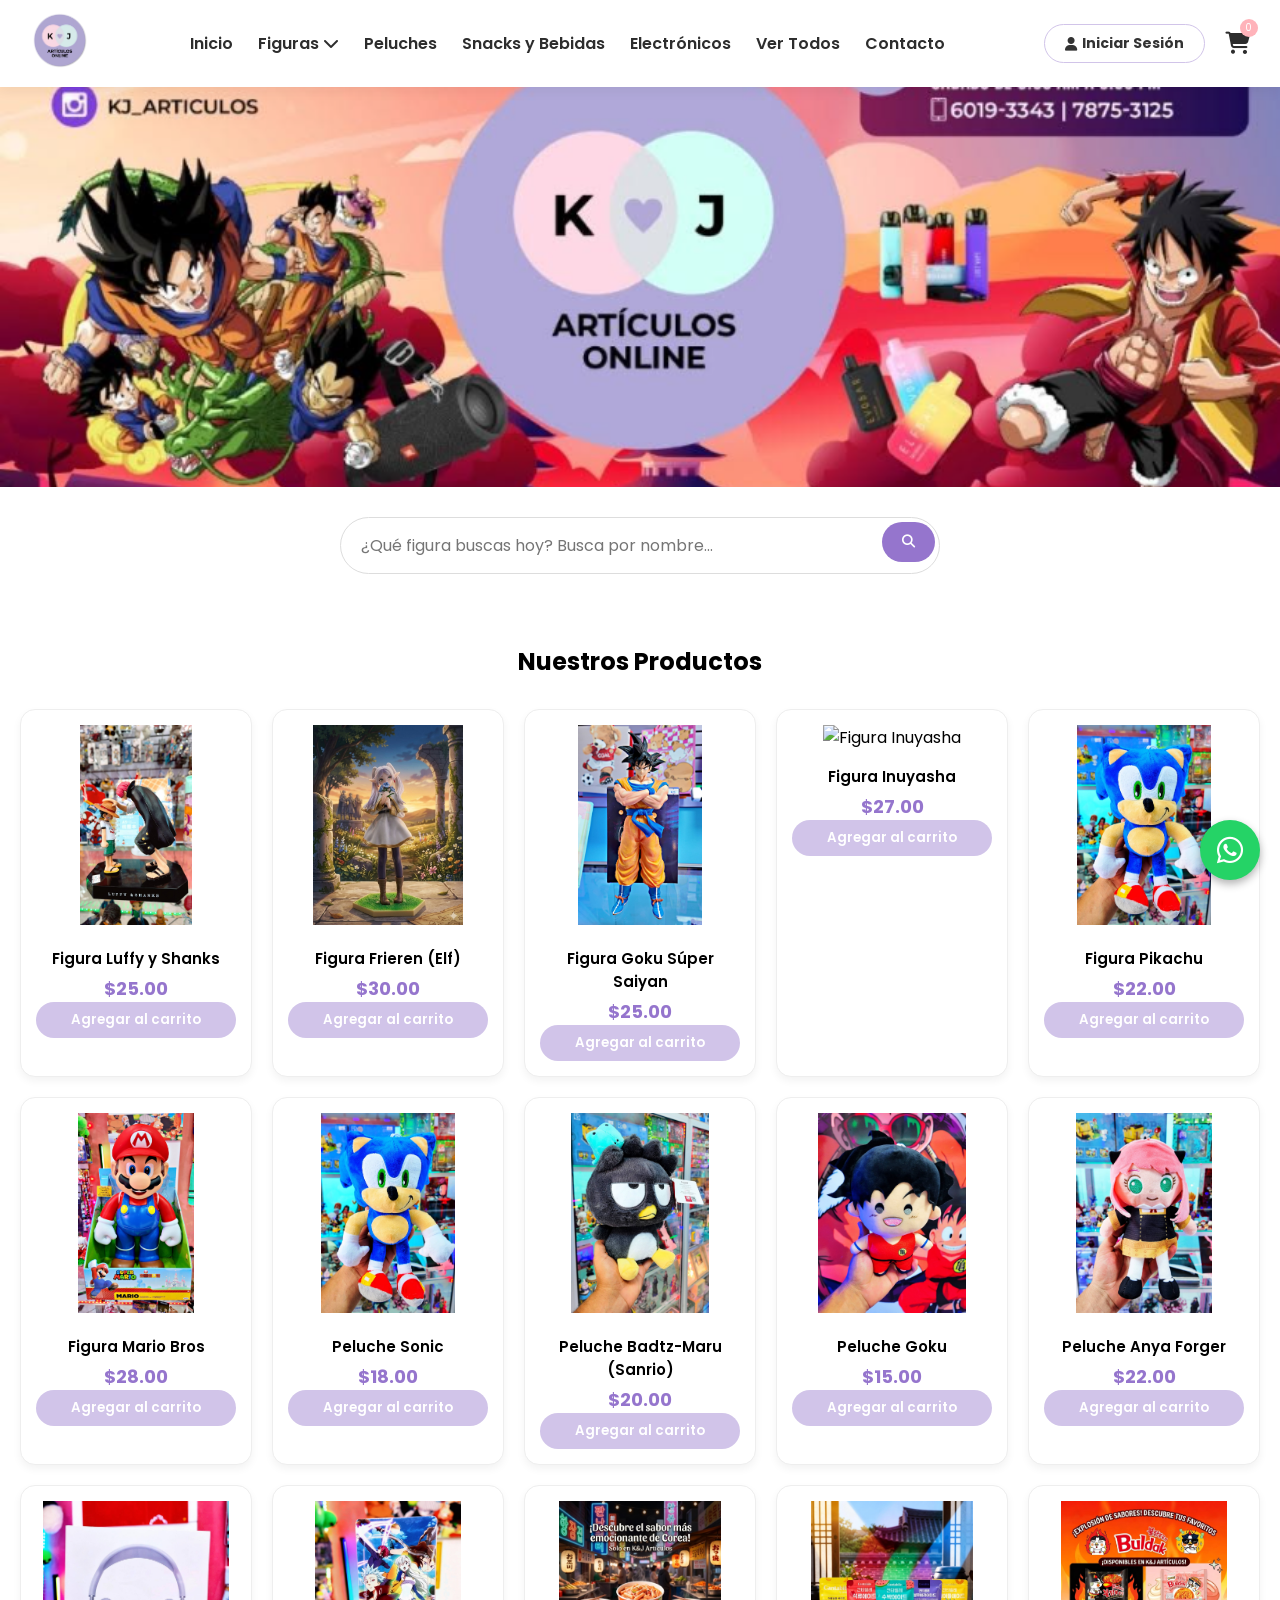
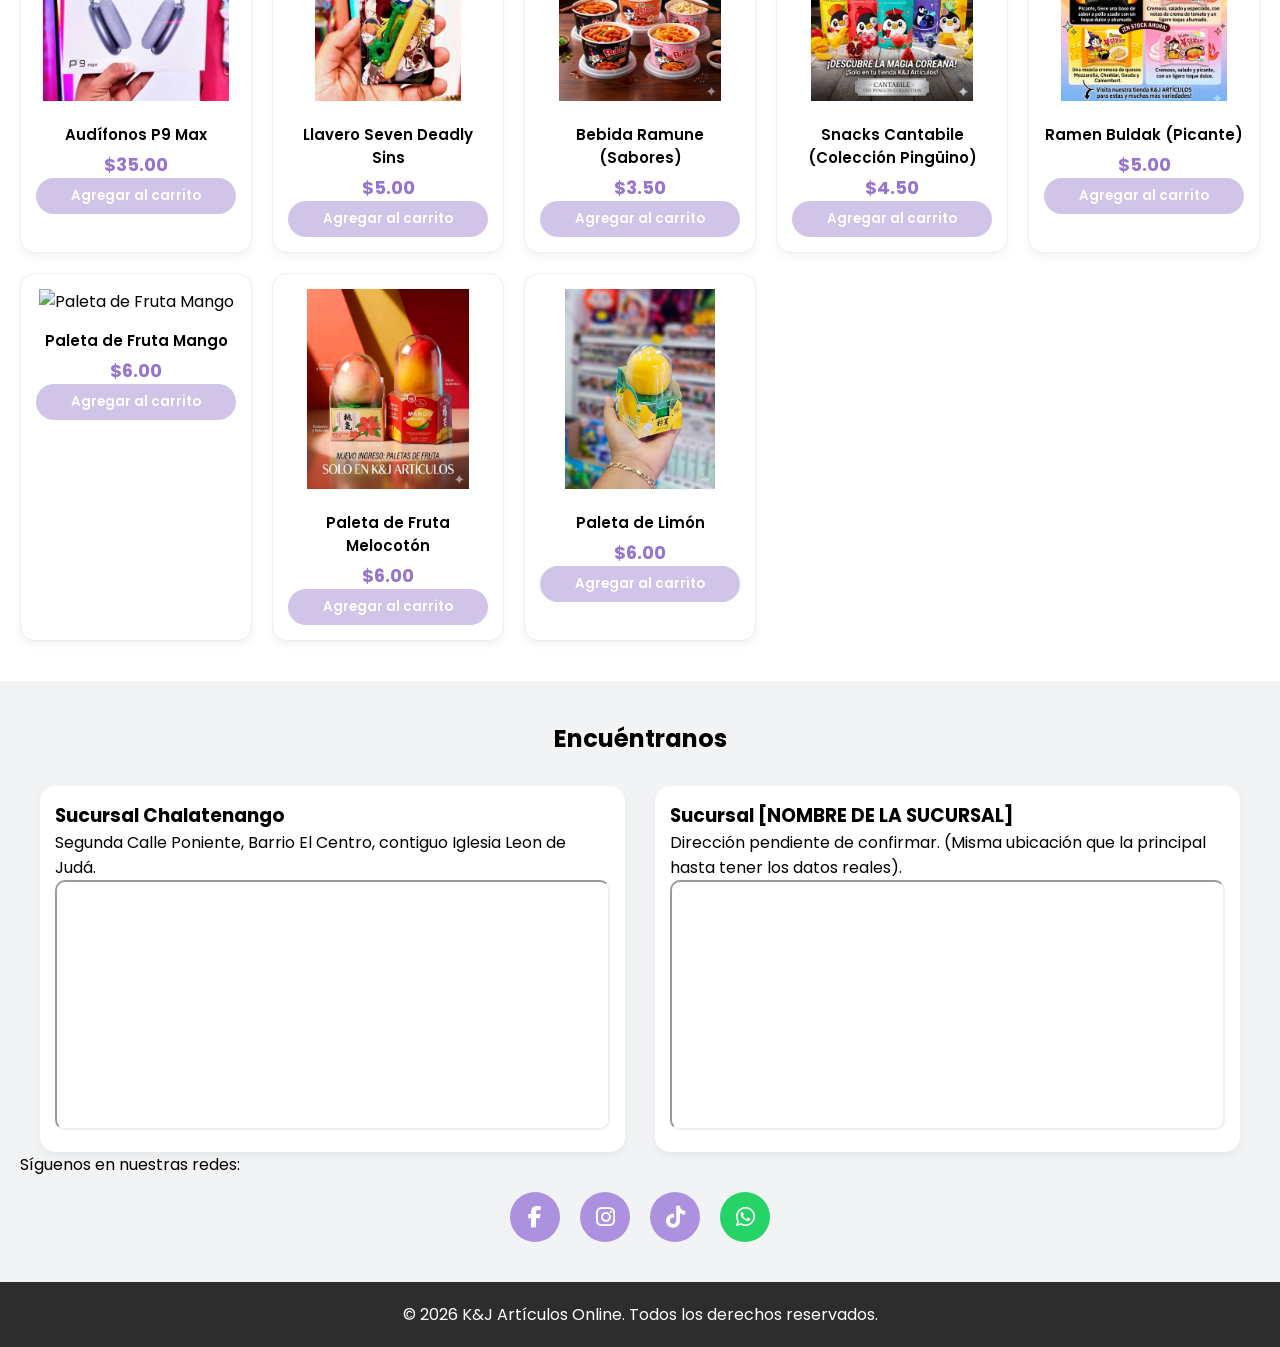
==== index.html @ 7ccbacfa "main" ====
<!DOCTYPE html>
<html lang="es">
<head>
    <meta charset="UTF-8">
    <meta name="viewport" content="width=device-width, initial-scale=1.0">
    <title>K&J Artículos Online - Tu tienda de colección</title>
    <!-- Fuentes Google para letra moderna -->
    <link href="https://fonts.googleapis.com/css2?family=Poppins:wght@300;400;600;700&display=swap" rel="stylesheet">
    <!-- Iconos FontAwesome -->
    <link rel="stylesheet" href="https://cdnjs.cloudflare.com/ajax/libs/font-awesome/6.4.0/css/all.min.css">
    <link rel="stylesheet" href="../css/style.css"> <!-- Enlace a tu CSS -->
</head>
<body>

    <!-- HEADER -->
    <header>
        <div class="header-container">
            <a href="#" class="logo">
                <img src="../img/Logo.png" alt="Logo K&J">
            </a>

            <nav class="menu-nav">
                <ul>
                    <li><a href="#inicio">Inicio</a></li>
                    
                    <!-- Menú desplegable de Figuras -->
                    <li class="dropdown-categoria">
                        <a href="javascript:void(0)" onclick="filtrarPor('figuras')">Figuras <i class="fas fa-chevron-down"></i></a>
                        <div class="dropdown-content">
                            <div class="submenu-grid">
                                <a href="javascript:void(0)" onclick="filtrarPor('figuras', 'anime')">
                                    <div class="img-circle"><img src="../img/fierenfigura.jpg" alt="Anime"></div>
                                    <span>Anime</span>
                                </a>
                                <a href="javascript:void(0)" onclick="filtrarPor('figuras', 'onepiece')">
                                    <div class="img-circle"><img src="../img/onepiece figura2.jpg" alt="One Piece"></div>
                                    <span>One Piece</span>
                                </a>
                                <a href="javascript:void(0)" onclick="filtrarPor('figuras', 'dragon-ball')">
                                    <div class="img-circle"><img src="../img/figuragoku.jpg" alt="Dragon Ball"></div>
                                    <span>Dragon Ball</span>
                                </a>
                                <a href="javascript:void(0)" onclick="filtrarPor('figuras', 'Inuyasha')">
                                    <div class="img-circle"><img src="../img/inuyasha.jpg" alt="Inuyasha"></div>
                                    <span>Inuyasha</span>
                                </a>
                                <a href="javascript:void(0)" onclick="filtrarPor('figuras', 'pokemon')">
                                    <div class="img-circle"><img src="../img/peluche.jpg" alt="Pokémon"></div>
                                    <span>Pokémon</span>
                                </a>
                                <a href="javascript:void(0)" onclick="filtrarPor('figuras', 'mario')">
                                    <div class="img-circle"><img src="../img/FiguraMarioBros.jpg" alt="Mario Bros"></div>
                                    <span>Mario Bros</span>
                                </a>
                            </div>
                        </div>
                    </li>

                    <!-- Categorías principales -->
                    <li><a href="javascript:void(0)" onclick="filtrarPor('peluches')">Peluches</a></li>
                    <li><a href="javascript:void(0)" onclick="filtrarPor('snacks')">Snacks y Bebidas</a></li>
                    <li><a href="javascript:void(0)" onclick="filtrarPor('electronicos')">Electrónicos</a></li>
                    
                    <!-- Botón Ver Todos -->
                    <li><a href="javascript:void(0)" onclick="filtrarPor('todo')">Ver Todos</a></li>
                    
                    <li><a href="#contacto">Contacto</a></li>
                </ul>
            </nav>

            <div class="header-actions">
                <a href="login.html" class="btn-login" id="btn-login">
                    <i class="fas fa-user"></i> Iniciar Sesión
                </a>
                <a href="carrito.html" class="cart-icon">
                    <i class="fas fa-shopping-cart"></i>
                    <span class="cart-count" id="cart-count">0</span>
                </a>
            </div>
        </div>
    </header>

    <!-- BANNER / CARRUSEL -->
    <section id="inicio" class="hero-section">
        <div class="carrusel">
            <div class="slide active">
                <img src="../img/baner.png" alt="Banner 1">
            </div>
            <div class="slide">
                <img src="../img/banner2.png" alt="Banner 2">
            </div>
        </div>
    </section>

    <!-- BARRA DE BÚSQUEDA -->
    <div class="search-bar-container">
        <input type="text" id="buscador" placeholder="¿Qué figura buscas hoy? Busca por nombre..." onkeyup="buscarProducto()">
        <button><i class="fas fa-search"></i></button>
    </div>

    <!-- CATÁLOGO DE PRODUCTOS -->
    <section id="catalogo" class="product-section">
        <h2>Nuestros Productos</h2>
        <div class="productos-grid" id="grid-productos">
            <!-- Los productos los inserta JS -->
        </div>
    </section>

    <!-- SECCIÓN CONTACTO Y MAPAS -->
    <section id="contacto" class="contact-section">
        <h2>Encuéntranos</h2>
        <div class="mapas-container">
            <!-- SUCURSAL 1 (PRINCIPAL) -->
            <div class="mapa-box">
                <h3>Sucursal Chalatenango</h3>
                <p>Segunda Calle Poniente, Barrio El Centro, contiguo Iglesia Leon de Judá.</p>
                <iframe src="https://www.google.com/maps/embed?pb=!1m18!1m12!1m3!1d3875.665714208836!2d-88.938397!3d14.041236!2m3!1f0!2f0!3f0!3m2!1i1024!2i768!4f13.1!3m3!1m2!1s0x8f6359e48e6c4f99%3A0x1f4d9451c8c8b2a4!2sK%26J%20Art%C3%ADculos%20Online!5e0!3m2!1ses!2ssv!4v1718765432100!5m2!1ses!2ssv" allowfullscreen="" loading="lazy"></iframe>
            </div>

            <!-- SUCURSAL 2 (DUPLICADA TEMPORALMENTE) -->
            <div class="mapa-box">
                <h3>Sucursal [NOMBRE DE LA SUCURSAL]</h3>
                <p>Dirección pendiente de confirmar. (Misma ubicación que la principal hasta tener los datos reales).</p>
                <iframe src="https://www.google.com/maps/embed?pb=!1m18!1m12!1m3!1d3875.665714208836!2d-88.938397!3d14.041236!2m3!1f0!2f0!3f0!3m2!1i1024!2i768!4f13.1!3m3!1m2!1s0x8f6359e48e6c4f99%3A0x1f4d9451c8c8b2a4!2sK%26J%20Art%C3%ADculos%20Online!5e0!3m2!1ses!2ssv!4v1718765432100!5m2!1ses!2ssv" allowfullscreen="" loading="lazy"></iframe>
            </div>
        </div>

        <div class="social-icons">
            <p>Síguenos en nuestras redes:</p>
            <div class="icons-container">
                <a href="https://www.facebook.com/106379368104046" target="_blank"><i class="fab fa-facebook-f"></i></a>
                <a href="https://www.instagram.com/kj_articulos/" target="_blank"><i class="fab fa-instagram"></i></a>
                <a href="https://www.tiktok.com/@kj.articulos" target="_blank"><i class="fab fa-tiktok"></i></a>
                <a href="https://wa.me/50360193343" target="_blank" class="whatsapp-icon"><i class="fab fa-whatsapp"></i></a>
            </div>
        </div>
    </section>

    <!-- MODAL LOGIN -->
    <div id="modal-login" class="modal">
        <div class="modal-content">
            <span class="close-modal" onclick="document.getElementById('modal-login').style.display='none'">&times;</span>
            <h3>Bienvenido a K&J</h3>
            <input type="text" placeholder="Usuario o correo electrónico">
            <input type="password" placeholder="Contraseña">
            <button>Acceder</button>
            <p>¿No tienes cuenta? <a href="#">Regístrate aquí</a></p>
        </div>
    </div>

    <!-- BURBUJA DE WHATSAPP -->
    <a href="https://wa.me/50360193343?text=Hola%20K%26J!%20Me%20interesa%20un%20producto..." class="whatsapp-bubble" target="_blank">
        <i class="fab fa-whatsapp"></i>
    </a>

    <footer>
        <p>&copy; 2026 K&J Artículos Online. Todos los derechos reservados.</p>
    </footer>

    <script src="../js/script.js"></script>
</body>
</html>
---- css/style.css ----
:root {
    --rosa: #FFB3BA;
    --azul: #BAE1FF;
    --lila: #D1C4E9; /* Un lila pastel más bonito */
    --lila-oscuro: #9575CD;
    --blanco: #ffffff;
    --gris-claro: #f8f9fa;
    --texto-oscuro: #2d2d2d;
}

* { margin: 0; padding: 0; box-sizing: border-box; font-family: 'Poppins', sans-serif; }

/* HEADER */
header {
    background-color: var(--blanco);
    box-shadow: 0 4px 12px rgba(0,0,0,0.05);
    position: sticky;
    top: 0;
    z-index: 1000;
}
.header-container {
    max-width: 1400px;
    margin: 0 auto;
    display: flex;
    justify-content: space-between;
    align-items: center;
    padding: 10px 30px;
}
.logo img { height: 60px; border-radius: 50%; }

.menu-nav ul { display: flex; list-style: none; gap: 25px; }
.menu-nav a { text-decoration: none; color: var(--texto-oscuro); font-weight: 600; font-size: 16px; transition: 0.3s; }
.menu-nav a:hover { color: var(--lila-oscuro); }

/* DROPDOWN ESTILO TAKTI */
.dropdown-categoria { position: relative; }
.dropdown-content {
    display: none;
    position: absolute;
    top: 100%;
    left: -40px;
    background: var(--blanco);
    min-width: 400px;
    box-shadow: 0 10px 25px rgba(0,0,0,0.1);
    border-radius: 12px;
    padding: 20px;
    z-index: 999;
}
.dropdown-categoria:hover .dropdown-content { display: block; animation: fadeIn 0.3s ease; }
.submenu-grid {
    display: grid;
    grid-template-columns: repeat(3, 1fr);
    gap: 15px;
}
.submenu-grid a {
    display: flex;
    flex-direction: column;
    align-items: center;
    text-align: center;
    font-size: 13px;
    font-weight: 500;
}
.img-circle img {
    width: 55px;
    height: 55px;
    border-radius: 50%;
    object-fit: cover;
    border: 2px solid var(--rosa);
    transition: 0.3s;
}
.submenu-grid a:hover .img-circle img { border-color: var(--azul); transform: scale(1.05); }

/* HEADER ACTIONS */
.header-actions { display: flex; align-items: center; gap: 20px; }
.btn-login {
    background: transparent;
    border: 1px solid var(--lila);
    padding: 8px 18px;
    border-radius: 20px;
    color: var(--texto-oscuro);
    cursor: pointer;
}
.cart-icon { position: relative; font-size: 22px; color: var(--texto-oscuro); }
.cart-count {
    position: absolute;
    top: -8px;
    right: -8px;
    background: var(--rosa);
    color: white;
    border-radius: 50%;
    font-size: 10px;
    width: 18px;
    height: 18px;
    display: flex;
    justify-content: center;
    align-items: center;
}

/* BANNER */
.hero-section .carrusel {
    height: 400px;
    background: var(--lila);
    position: relative;
}
.hero-section .slide { display: none; height: 100%; }
.hero-section .slide.active { display: block; }
.hero-section img { width: 100%; height: 100%; object-fit: cover; }

/* BÚSQUEDA */
.search-bar-container {
    max-width: 600px;
    margin: 30px auto;
    position: relative;
}
.search-bar-container input {
    width: 100%;
    padding: 15px 20px;
    border-radius: 30px;
    border: 1px solid #ddd;
    outline: none;
    font-size: 16px;
}
.search-bar-container button {
    position: absolute;
    right: 5px;
    top: 5px;
    background: var(--lila-oscuro);
    color: white;
    border: none;
    padding: 10px 20px;
    border-radius: 30px;
    cursor: pointer;
}

/* CATÁLOGO PRODUCTOS */
.product-section { padding: 40px 20px; max-width: 1400px; margin: 0 auto; }
.product-section h2 { text-align: center; margin-bottom: 30px; font-weight: 700; }
.productos-grid {
    display: grid;
    grid-template-columns: repeat(auto-fill, minmax(220px, 1fr));
    gap: 20px;
}
.product-card {
    background: var(--blanco);
    border-radius: 15px;
    padding: 15px;
    box-shadow: 0 4px 8px rgba(0,0,0,0.05);
    text-align: center;
    transition: transform 0.2s;
    border: 1px solid #eee;
}
.product-card:hover { transform: translateY(-5px); }
.product-card img { width: 100%; height: 200px; object-fit: contain; margin-bottom: 10px; }
.product-card h4 { font-size: 15px; margin: 5px 0; font-weight: 600; }
.product-card p { color: var(--lila-oscuro); font-weight: bold; font-size: 18px; }
.btn-add-cart {
    background: var(--lila);
    border: none;
    padding: 8px 15px;
    border-radius: 20px;
    color: white;
    cursor: pointer;
    width: 100%;
    font-weight: 600;
}

/* CONTACTO Y MAPAS */
.contact-section { background: #f1f3f4; padding: 40px 20px; }
.contact-section h2 { text-align: center; margin-bottom: 30px; }
.mapas-container {
    display: flex;
    flex-wrap: wrap;
    gap: 30px;
    justify-content: center;
    max-width: 1200px;
    margin: 0 auto;
}
.mapa-box {
    flex: 1 1 300px;
    background: white;
    border-radius: 15px;
    padding: 15px;
    box-shadow: 0 4px 8px rgba(0,0,0,0.05);
}
.mapa-box iframe { width: 100%; height: 250px; border-radius: 10px; }

/* Redes Sociales - Quitar el subrayado y dar estilo elegante */
.icons-container {
    display: flex;
    justify-content: center;
    gap: 20px;
    margin-top: 15px;
}

.icons-container a {
    background: #ac91de; /* Color lila de K&J */
    color: white;
    width: 50px;
    height: 50px;
    display: flex;
    justify-content: center;
    align-items: center;
    border-radius: 50%;
    font-size: 22px;
    transition: 0.3s;
    text-decoration: none; /* ¡ESTA LÍNEA QUITA LA RAYITA! */
}

.icons-container a:hover {
    background: #b39ddb; /* Lila un poco más oscuro al pasar el mouse */
    transform: scale(1.1);
}

/* El icono de WhatsApp puede ser verde */
.icons-container .whatsapp-icon {
    background: #25D366;
}
.icons-container .whatsapp-icon:hover {
    background: #128C7E;
}

.icons-container a:hover { background: var(--rosa); transform: scale(1.1); }
.icons-container .whatsapp-icon { background: #25D366; }

/* BURBUJA WHATSAPP FIJO */
.whatsapp-bubble {
    position: fixed;
    bottom: 20px;
    right: 20px;
    background: #25D366;
    width: 60px;
    height: 60px;
    border-radius: 50%;
    display: flex;
    justify-content: center;
    align-items: center;
    color: white;
    font-size: 30px;
    box-shadow: 0 4px 8px rgba(0,0,0,0.3);
    z-index: 999;
    text-decoration: none;
}

/* MODAL LOGIN */
.modal {
    display: none;
    position: fixed;
    top: 0; left: 0; width: 100%; height: 100%;
    background: rgba(0,0,0,0.5);
    z-index: 2000;
    justify-content: center;
    align-items: center;
}
.modal-content {
    background: white;
    padding: 30px;
    border-radius: 15px;
    width: 300px;
    text-align: center;
}
.modal-content input { width: 100%; margin: 10px 0; padding: 10px; border-radius: 8px; border: 1px solid #ddd; }
.modal-content button { background: var(--lila-oscuro); color: white; padding: 10px; width: 100%; border: none; border-radius: 8px; cursor: pointer; }
.close-modal { float: right; font-size: 24px; cursor: pointer; }

/* RESPONSIVE */
@media (max-width: 768px) {
    .header-container { flex-wrap: wrap; padding: 10px 15px; }
    .menu-nav ul { gap: 10px; flex-wrap: wrap; justify-content: center; margin: 10px 0; }
    .dropdown-content { min-width: 250px; left: 0; }
    .submenu-grid { grid-template-columns: repeat(3, 1fr); gap: 10px; }
    .img-circle img { width: 40px; height: 40px; }
    .header-actions { width: 100%; justify-content: center; gap: 15px; }
    .hero-section .carrusel { height: 200px; }
}

@keyframes fadeIn {
    from { opacity: 0; transform: translateY(10px); }
    to { opacity: 1; transform: translateY(0); }
}
footer { background: var(--texto-oscuro); color: white; text-align: center; padding: 20px; margin-top: 0; }

/* --- RESTAURAR EL ESTILO DEL BOTÓN DE INICIAR SESIÓN --- */
.header-actions .btn-login {
    display: inline-flex;
    align-items: center;
    justify-content: center;
    gap: 5px;
    background: transparent;
    border: 1.5px solid #D1C4E9; /* El borde lila */
    border-radius: 30px;
    padding: 8px 20px;
    text-decoration: none;       /* Esto quita la línea subrayada */
    color: #333;
    font-weight: bold;
    font-size: 14px;
    transition: all 0.3s ease;
    cursor: pointer;
}

.header-actions .btn-login:hover {
    background-color: #D1C4E9;
    color: white;
}

.header-actions .btn-login i {
    margin-right: 0; /* Asegura que no haya espacios extraños */
}

/* --- MEJORA DEL DROPDOWN MENU --- */
.img-circle {
    width: 65px;
    height: 65px;
    border-radius: 50%;
    overflow: hidden;
    border: 3px solid #D1C4E9; /* Borde lila */
    display: flex;
    justify-content: center;
    align-items: center;
    margin: 0 auto 5px auto;
    transition: all 0.3s ease;
    background-color: #fff;
}

.img-circle img {
    width: 100%;
    height: 100%;
    object-fit: cover; /* Asegura que la imagen llene el círculo sin deformarse */
}

/* Efecto al pasar el mouse por encima de la categoría */
.submenu-grid a:hover .img-circle {
    transform: scale(1.1); /* Aumenta ligeramente el tamaño */
    border-color: #9575CD; /* Borde lila más oscuro */
    box-shadow: 0 4px 8px rgba(0,0,0,0.15);
}

.submenu-grid a {
    text-decoration: none;
    color: #2d2d2d;
    text-align: center;
    font-size: 13px;
    font-weight: 600;
    display: flex;
    flex-direction: column;
    align-items: center;
    padding: 5px;
    border-radius: 10px;
    transition: background 0.3s;
}

.submenu-grid a:hover {
    background: #f3f0f8; /* Fondo lila muy suave al pasar el mouse */
}
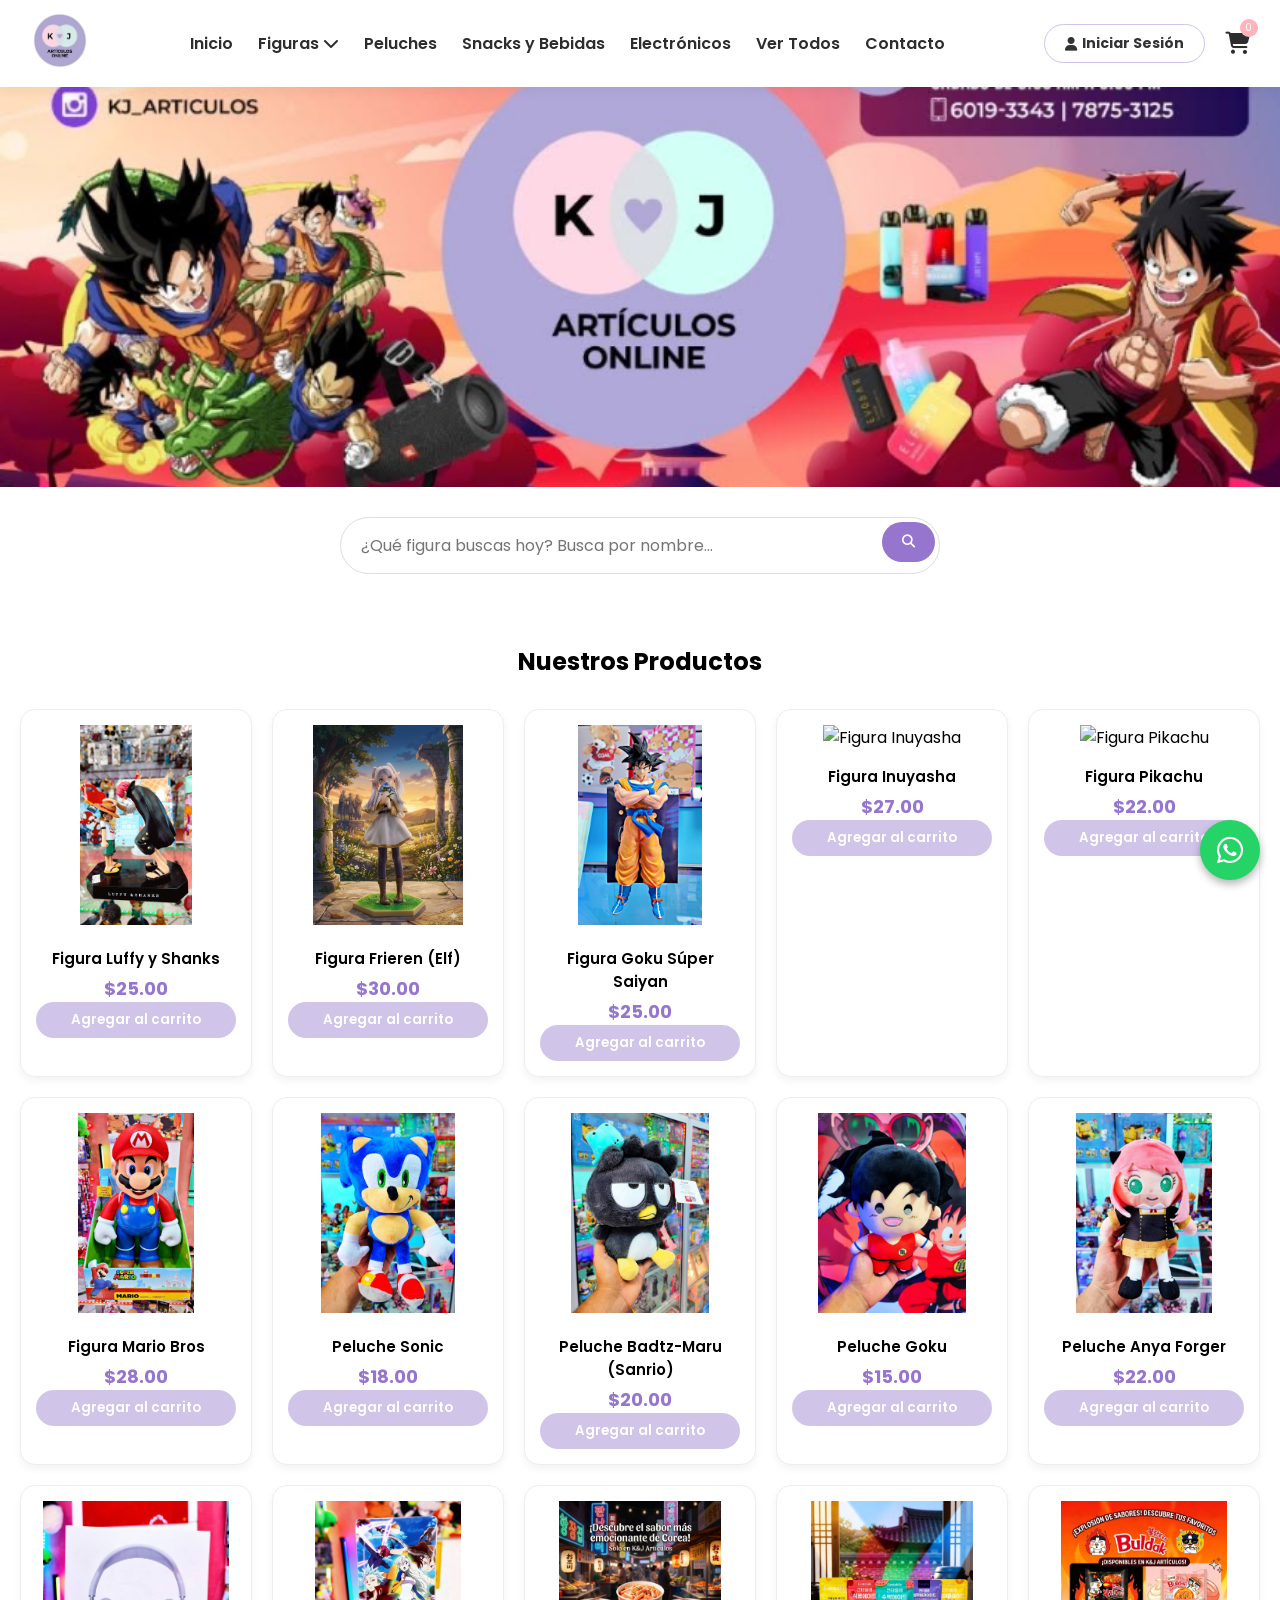
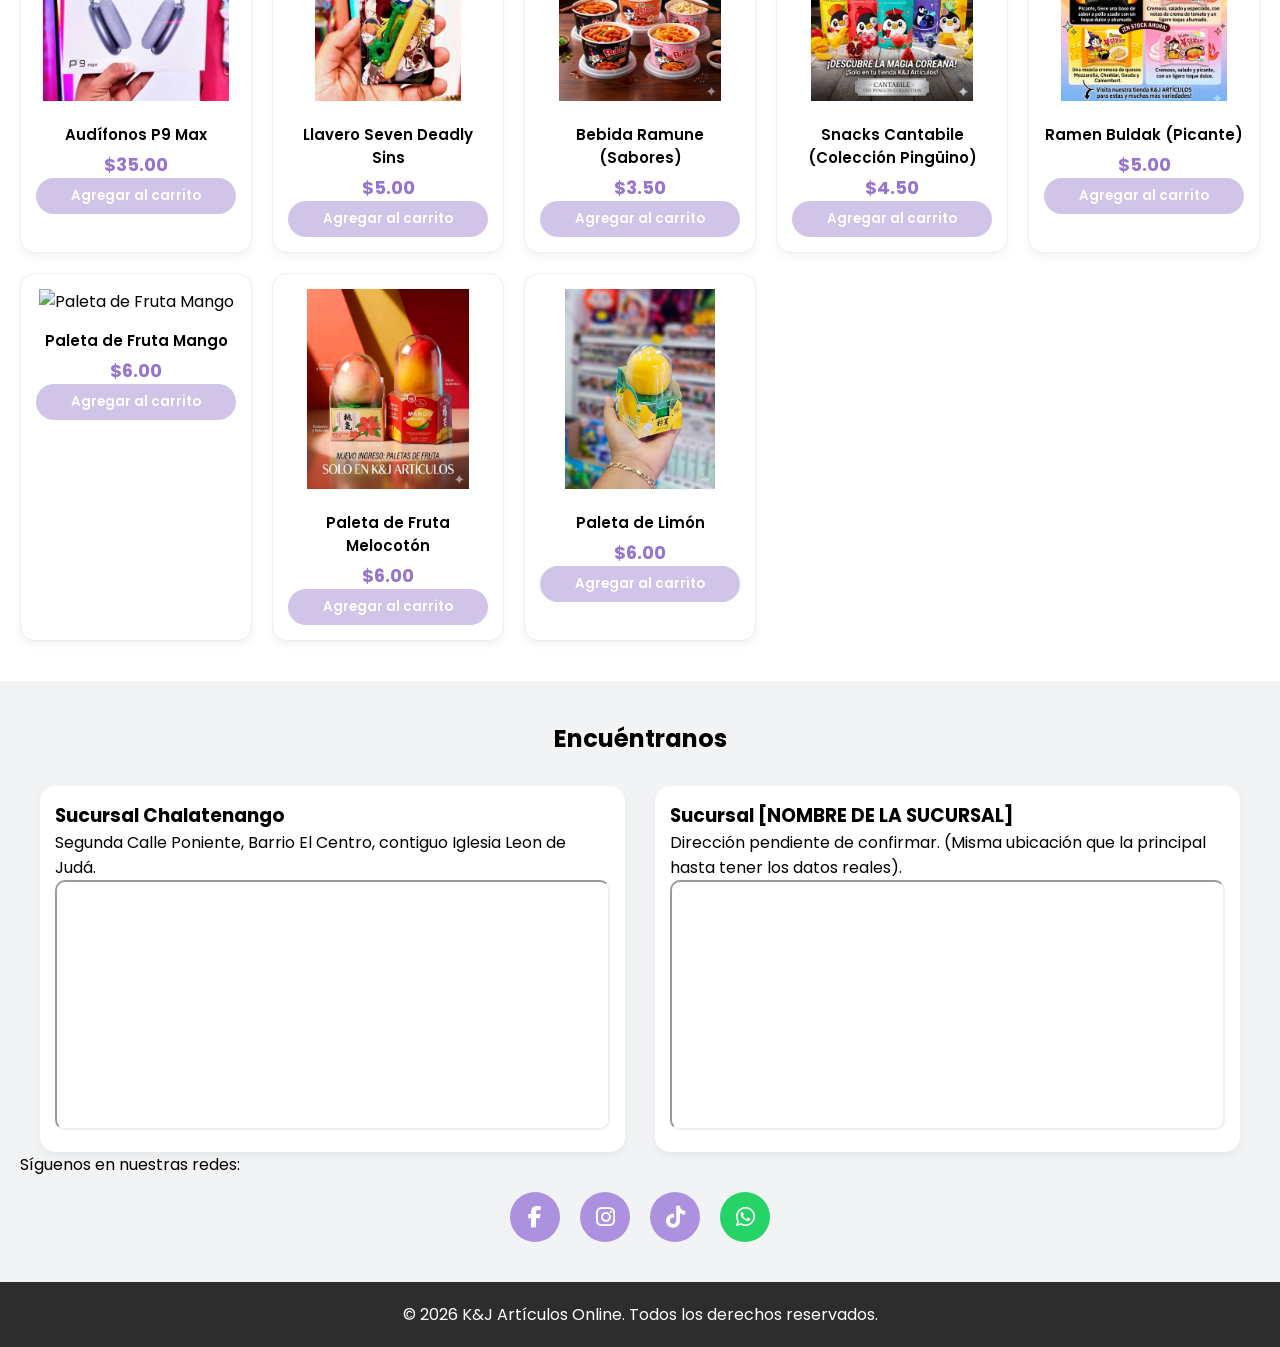
==== commit 0c61441b: "se actualizarón todas las rutas de los archivos que saqué directamente al directorio raíz y elimine " ====
--- a/index.html
+++ b/index.html
@@ -8,7 +8,7 @@
     <link href="https://fonts.googleapis.com/css2?family=Poppins:wght@300;400;600;700&display=swap" rel="stylesheet">
     <!-- Iconos FontAwesome -->
     <link rel="stylesheet" href="https://cdnjs.cloudflare.com/ajax/libs/font-awesome/6.4.0/css/all.min.css">
-    <link rel="stylesheet" href="../css/style.css"> <!-- Enlace a tu CSS -->
+    <link rel="stylesheet" href="../style.css"> <!-- Enlace a tu CSS -->
 </head>
 <body>
 
@@ -45,7 +45,7 @@
                                     <span>Inuyasha</span>
                                 </a>
                                 <a href="javascript:void(0)" onclick="filtrarPor('figuras', 'pokemon')">
-                                    <div class="img-circle"><img src="../img/peluche.jpg" alt="Pokémon"></div>
+                                    <div class="img-circle"><img src="../img/pikachu.jpg" alt="Pokémon"></div>
                                     <span>Pokémon</span>
                                 </a>
                                 <a href="javascript:void(0)" onclick="filtrarPor('figuras', 'mario')">
@@ -157,6 +157,6 @@
         <p>&copy; 2026 K&J Artículos Online. Todos los derechos reservados.</p>
     </footer>
 
-    <script src="../js/script.js"></script>
+    <script src="../script.js"></script>
 </body>
 </html>
--- a/style.css
+++ b/style.css
@@ -0,0 +1,353 @@
+:root {
+    --rosa: #FFB3BA;
+    --azul: #BAE1FF;
+    --lila: #D1C4E9; /* Un lila pastel más bonito */
+    --lila-oscuro: #9575CD;
+    --blanco: #ffffff;
+    --gris-claro: #f8f9fa;
+    --texto-oscuro: #2d2d2d;
+}
+
+* { margin: 0; padding: 0; box-sizing: border-box; font-family: 'Poppins', sans-serif; }
+
+/* HEADER */
+header {
+    background-color: var(--blanco);
+    box-shadow: 0 4px 12px rgba(0,0,0,0.05);
+    position: sticky;
+    top: 0;
+    z-index: 1000;
+}
+.header-container {
+    max-width: 1400px;
+    margin: 0 auto;
+    display: flex;
+    justify-content: space-between;
+    align-items: center;
+    padding: 10px 30px;
+}
+.logo img { height: 60px; border-radius: 50%; }
+
+.menu-nav ul { display: flex; list-style: none; gap: 25px; }
+.menu-nav a { text-decoration: none; color: var(--texto-oscuro); font-weight: 600; font-size: 16px; transition: 0.3s; }
+.menu-nav a:hover { color: var(--lila-oscuro); }
+
+/* DROPDOWN ESTILO TAKTI */
+.dropdown-categoria { position: relative; }
+.dropdown-content {
+    display: none;
+    position: absolute;
+    top: 100%;
+    left: -40px;
+    background: var(--blanco);
+    min-width: 400px;
+    box-shadow: 0 10px 25px rgba(0,0,0,0.1);
+    border-radius: 12px;
+    padding: 20px;
+    z-index: 999;
+}
+.dropdown-categoria:hover .dropdown-content { display: block; animation: fadeIn 0.3s ease; }
+.submenu-grid {
+    display: grid;
+    grid-template-columns: repeat(3, 1fr);
+    gap: 15px;
+}
+.submenu-grid a {
+    display: flex;
+    flex-direction: column;
+    align-items: center;
+    text-align: center;
+    font-size: 13px;
+    font-weight: 500;
+}
+.img-circle img {
+    width: 55px;
+    height: 55px;
+    border-radius: 50%;
+    object-fit: cover;
+    border: 2px solid var(--rosa);
+    transition: 0.3s;
+}
+.submenu-grid a:hover .img-circle img { border-color: var(--azul); transform: scale(1.05); }
+
+/* HEADER ACTIONS */
+.header-actions { display: flex; align-items: center; gap: 20px; }
+.btn-login {
+    background: transparent;
+    border: 1px solid var(--lila);
+    padding: 8px 18px;
+    border-radius: 20px;
+    color: var(--texto-oscuro);
+    cursor: pointer;
+}
+.cart-icon { position: relative; font-size: 22px; color: var(--texto-oscuro); }
+.cart-count {
+    position: absolute;
+    top: -8px;
+    right: -8px;
+    background: var(--rosa);
+    color: white;
+    border-radius: 50%;
+    font-size: 10px;
+    width: 18px;
+    height: 18px;
+    display: flex;
+    justify-content: center;
+    align-items: center;
+}
+
+/* BANNER */
+.hero-section .carrusel {
+    height: 400px;
+    background: var(--lila);
+    position: relative;
+}
+.hero-section .slide { display: none; height: 100%; }
+.hero-section .slide.active { display: block; }
+.hero-section img { width: 100%; height: 100%; object-fit: cover; }
+
+/* BÚSQUEDA */
+.search-bar-container {
+    max-width: 600px;
+    margin: 30px auto;
+    position: relative;
+}
+.search-bar-container input {
+    width: 100%;
+    padding: 15px 20px;
+    border-radius: 30px;
+    border: 1px solid #ddd;
+    outline: none;
+    font-size: 16px;
+}
+.search-bar-container button {
+    position: absolute;
+    right: 5px;
+    top: 5px;
+    background: var(--lila-oscuro);
+    color: white;
+    border: none;
+    padding: 10px 20px;
+    border-radius: 30px;
+    cursor: pointer;
+}
+
+/* CATÁLOGO PRODUCTOS */
+.product-section { padding: 40px 20px; max-width: 1400px; margin: 0 auto; }
+.product-section h2 { text-align: center; margin-bottom: 30px; font-weight: 700; }
+.productos-grid {
+    display: grid;
+    grid-template-columns: repeat(auto-fill, minmax(220px, 1fr));
+    gap: 20px;
+}
+.product-card {
+    background: var(--blanco);
+    border-radius: 15px;
+    padding: 15px;
+    box-shadow: 0 4px 8px rgba(0,0,0,0.05);
+    text-align: center;
+    transition: transform 0.2s;
+    border: 1px solid #eee;
+}
+.product-card:hover { transform: translateY(-5px); }
+.product-card img { width: 100%; height: 200px; object-fit: contain; margin-bottom: 10px; }
+.product-card h4 { font-size: 15px; margin: 5px 0; font-weight: 600; }
+.product-card p { color: var(--lila-oscuro); font-weight: bold; font-size: 18px; }
+.btn-add-cart {
+    background: var(--lila);
+    border: none;
+    padding: 8px 15px;
+    border-radius: 20px;
+    color: white;
+    cursor: pointer;
+    width: 100%;
+    font-weight: 600;
+}
+
+/* CONTACTO Y MAPAS */
+.contact-section { background: #f1f3f4; padding: 40px 20px; }
+.contact-section h2 { text-align: center; margin-bottom: 30px; }
+.mapas-container {
+    display: flex;
+    flex-wrap: wrap;
+    gap: 30px;
+    justify-content: center;
+    max-width: 1200px;
+    margin: 0 auto;
+}
+.mapa-box {
+    flex: 1 1 300px;
+    background: white;
+    border-radius: 15px;
+    padding: 15px;
+    box-shadow: 0 4px 8px rgba(0,0,0,0.05);
+}
+.mapa-box iframe { width: 100%; height: 250px; border-radius: 10px; }
+
+/* Redes Sociales - Quitar el subrayado y dar estilo elegante */
+.icons-container {
+    display: flex;
+    justify-content: center;
+    gap: 20px;
+    margin-top: 15px;
+}
+
+.icons-container a {
+    background: #ac91de; /* Color lila de K&J */
+    color: white;
+    width: 50px;
+    height: 50px;
+    display: flex;
+    justify-content: center;
+    align-items: center;
+    border-radius: 50%;
+    font-size: 22px;
+    transition: 0.3s;
+    text-decoration: none; /* ¡ESTA LÍNEA QUITA LA RAYITA! */
+}
+
+.icons-container a:hover {
+    background: #b39ddb; /* Lila un poco más oscuro al pasar el mouse */
+    transform: scale(1.1);
+}
+
+/* El icono de WhatsApp puede ser verde */
+.icons-container .whatsapp-icon {
+    background: #25D366;
+}
+.icons-container .whatsapp-icon:hover {
+    background: #128C7E;
+}
+
+.icons-container a:hover { background: var(--rosa); transform: scale(1.1); }
+.icons-container .whatsapp-icon { background: #25D366; }
+
+/* BURBUJA WHATSAPP FIJO */
+.whatsapp-bubble {
+    position: fixed;
+    bottom: 20px;
+    right: 20px;
+    background: #25D366;
+    width: 60px;
+    height: 60px;
+    border-radius: 50%;
+    display: flex;
+    justify-content: center;
+    align-items: center;
+    color: white;
+    font-size: 30px;
+    box-shadow: 0 4px 8px rgba(0,0,0,0.3);
+    z-index: 999;
+    text-decoration: none;
+}
+
+/* MODAL LOGIN */
+.modal {
+    display: none;
+    position: fixed;
+    top: 0; left: 0; width: 100%; height: 100%;
+    background: rgba(0,0,0,0.5);
+    z-index: 2000;
+    justify-content: center;
+    align-items: center;
+}
+.modal-content {
+    background: white;
+    padding: 30px;
+    border-radius: 15px;
+    width: 300px;
+    text-align: center;
+}
+.modal-content input { width: 100%; margin: 10px 0; padding: 10px; border-radius: 8px; border: 1px solid #ddd; }
+.modal-content button { background: var(--lila-oscuro); color: white; padding: 10px; width: 100%; border: none; border-radius: 8px; cursor: pointer; }
+.close-modal { float: right; font-size: 24px; cursor: pointer; }
+
+/* RESPONSIVE */
+@media (max-width: 768px) {
+    .header-container { flex-wrap: wrap; padding: 10px 15px; }
+    .menu-nav ul { gap: 10px; flex-wrap: wrap; justify-content: center; margin: 10px 0; }
+    .dropdown-content { min-width: 250px; left: 0; }
+    .submenu-grid { grid-template-columns: repeat(3, 1fr); gap: 10px; }
+    .img-circle img { width: 40px; height: 40px; }
+    .header-actions { width: 100%; justify-content: center; gap: 15px; }
+    .hero-section .carrusel { height: 200px; }
+}
+
+@keyframes fadeIn {
+    from { opacity: 0; transform: translateY(10px); }
+    to { opacity: 1; transform: translateY(0); }
+}
+footer { background: var(--texto-oscuro); color: white; text-align: center; padding: 20px; margin-top: 0; }
+
+/* --- RESTAURAR EL ESTILO DEL BOTÓN DE INICIAR SESIÓN --- */
+.header-actions .btn-login {
+    display: inline-flex;
+    align-items: center;
+    justify-content: center;
+    gap: 5px;
+    background: transparent;
+    border: 1.5px solid #D1C4E9; /* El borde lila */
+    border-radius: 30px;
+    padding: 8px 20px;
+    text-decoration: none;       /* Esto quita la línea subrayada */
+    color: #333;
+    font-weight: bold;
+    font-size: 14px;
+    transition: all 0.3s ease;
+    cursor: pointer;
+}
+
+.header-actions .btn-login:hover {
+    background-color: #D1C4E9;
+    color: white;
+}
+
+.header-actions .btn-login i {
+    margin-right: 0; /* Asegura que no haya espacios extraños */
+}
+
+/* --- MEJORA DEL DROPDOWN MENU --- */
+.img-circle {
+    width: 65px;
+    height: 65px;
+    border-radius: 50%;
+    overflow: hidden;
+    border: 3px solid #D1C4E9; /* Borde lila */
+    display: flex;
+    justify-content: center;
+    align-items: center;
+    margin: 0 auto 5px auto;
+    transition: all 0.3s ease;
+    background-color: #fff;
+}
+
+.img-circle img {
+    width: 100%;
+    height: 100%;
+    object-fit: cover; /* Asegura que la imagen llene el círculo sin deformarse */
+}
+
+/* Efecto al pasar el mouse por encima de la categoría */
+.submenu-grid a:hover .img-circle {
+    transform: scale(1.1); /* Aumenta ligeramente el tamaño */
+    border-color: #9575CD; /* Borde lila más oscuro */
+    box-shadow: 0 4px 8px rgba(0,0,0,0.15);
+}
+
+.submenu-grid a {
+    text-decoration: none;
+    color: #2d2d2d;
+    text-align: center;
+    font-size: 13px;
+    font-weight: 600;
+    display: flex;
+    flex-direction: column;
+    align-items: center;
+    padding: 5px;
+    border-radius: 10px;
+    transition: background 0.3s;
+}
+
+.submenu-grid a:hover {
+    background: #f3f0f8; /* Fondo lila muy suave al pasar el mouse */
+}
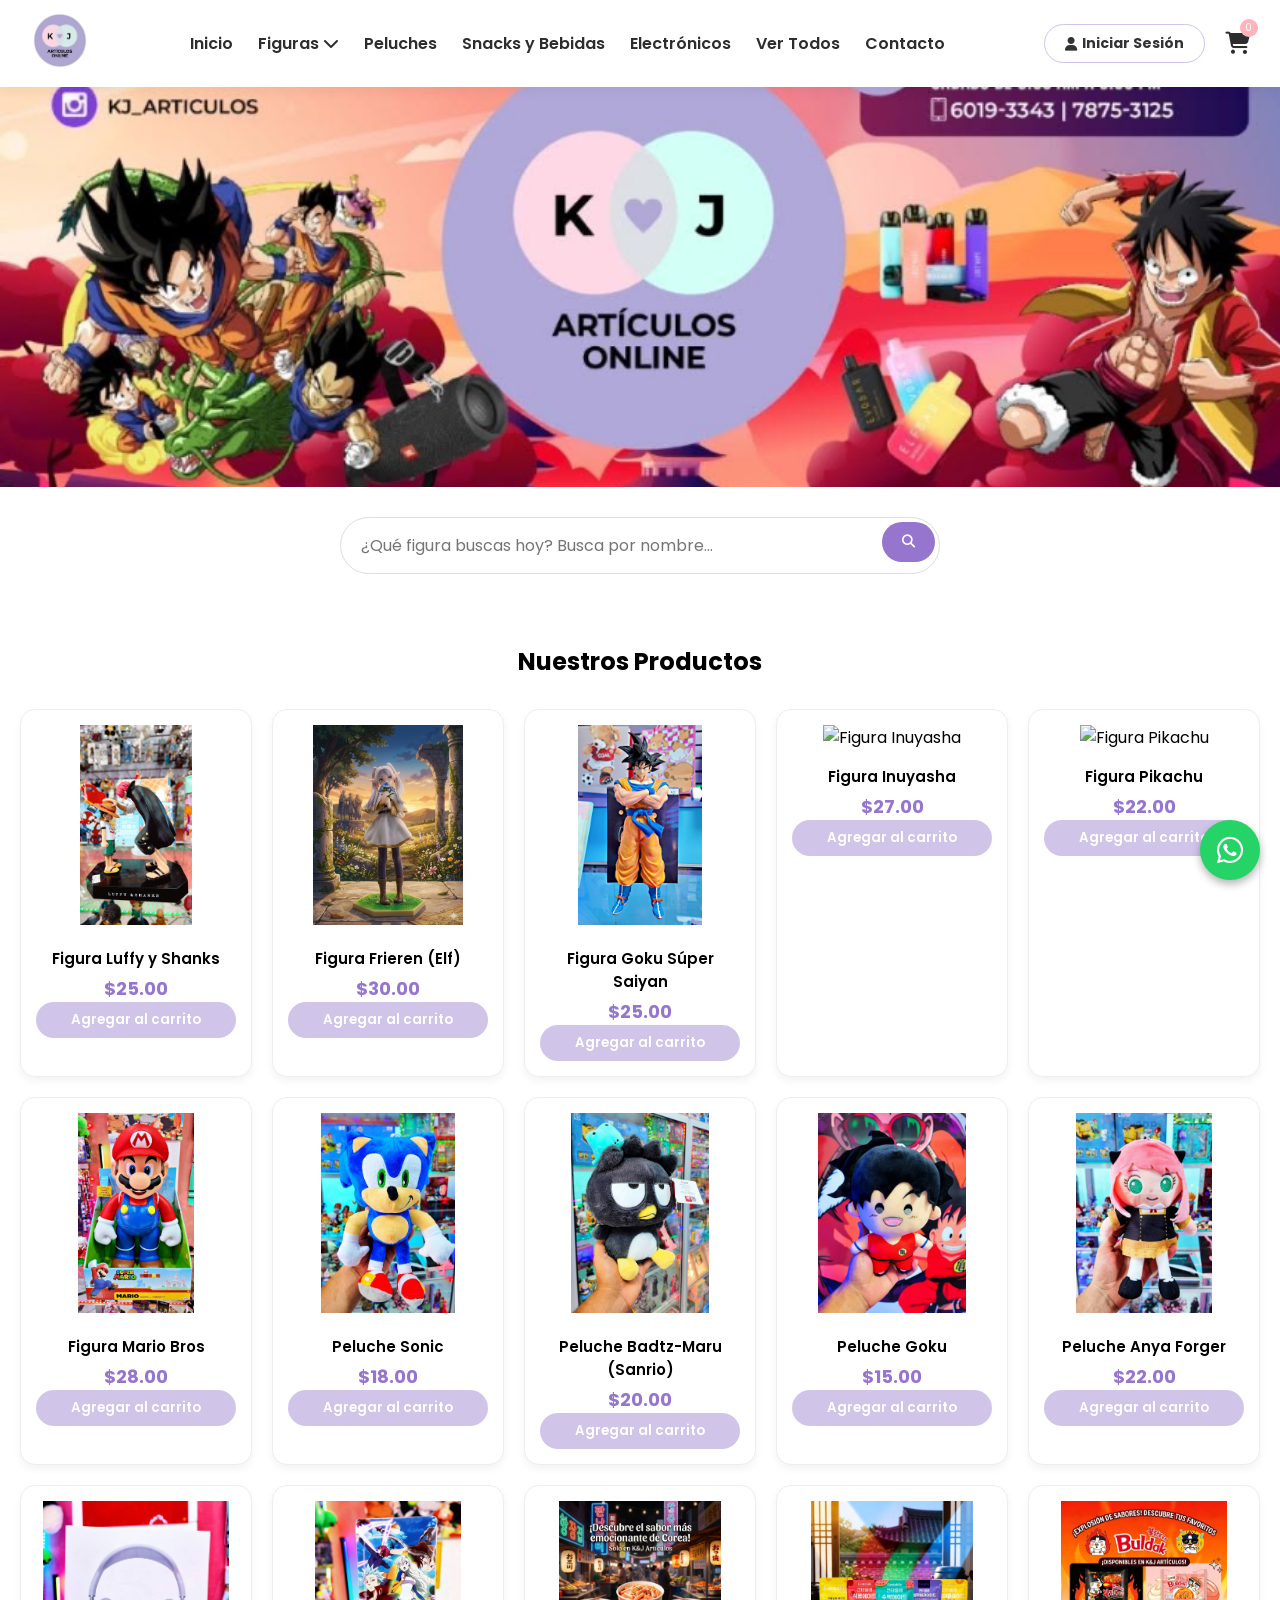
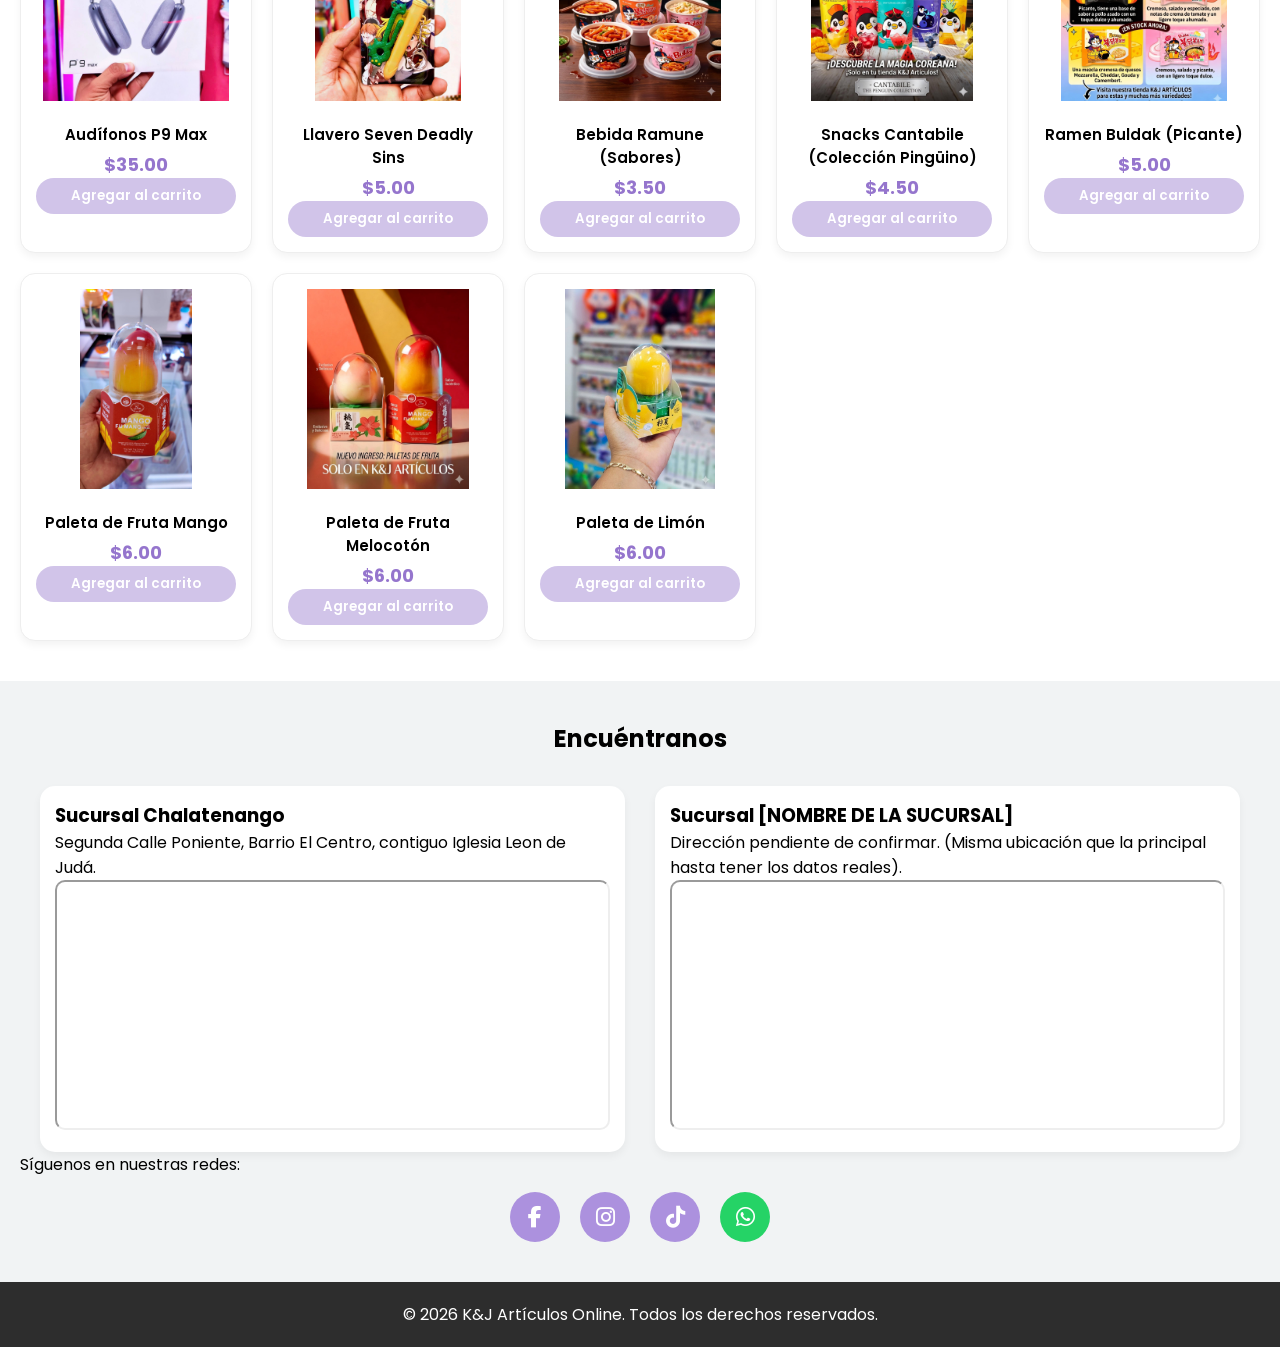
==== commit 25927320: "Corrección final de nombres de imágenes y script.js" ====
--- a/index.html
+++ b/index.html
@@ -8,7 +8,7 @@
     <link href="https://fonts.googleapis.com/css2?family=Poppins:wght@300;400;600;700&display=swap" rel="stylesheet">
     <!-- Iconos FontAwesome -->
     <link rel="stylesheet" href="https://cdnjs.cloudflare.com/ajax/libs/font-awesome/6.4.0/css/all.min.css">
-    <link rel="stylesheet" href="../style.css"> <!-- Enlace a tu CSS -->
+    <link rel="stylesheet" href="style.css"> <!-- Enlace a tu CSS -->
 </head>
 <body>
 
@@ -16,7 +16,7 @@
     <header>
         <div class="header-container">
             <a href="#" class="logo">
-                <img src="../img/Logo.png" alt="Logo K&J">
+                <img src="img/Logo.png" alt="Logo K&J">
             </a>
 
             <nav class="menu-nav">
@@ -29,27 +29,27 @@
                         <div class="dropdown-content">
                             <div class="submenu-grid">
                                 <a href="javascript:void(0)" onclick="filtrarPor('figuras', 'anime')">
-                                    <div class="img-circle"><img src="../img/fierenfigura.jpg" alt="Anime"></div>
+                                    <div class="img-circle"><img src="img/fierenfigura.jpg" alt="Anime"></div>
                                     <span>Anime</span>
                                 </a>
                                 <a href="javascript:void(0)" onclick="filtrarPor('figuras', 'onepiece')">
-                                    <div class="img-circle"><img src="../img/onepiece figura2.jpg" alt="One Piece"></div>
+                                    <div class="img-circle"><img src="img/onepiece_figura2.jpg" alt="One Piece"></div>
                                     <span>One Piece</span>
                                 </a>
                                 <a href="javascript:void(0)" onclick="filtrarPor('figuras', 'dragon-ball')">
-                                    <div class="img-circle"><img src="../img/figuragoku.jpg" alt="Dragon Ball"></div>
+                                    <div class="img-circle"><img src="img/figuragoku.jpg" alt="Dragon Ball"></div>
                                     <span>Dragon Ball</span>
                                 </a>
                                 <a href="javascript:void(0)" onclick="filtrarPor('figuras', 'Inuyasha')">
-                                    <div class="img-circle"><img src="../img/inuyasha.jpg" alt="Inuyasha"></div>
+                                    <div class="img-circle"><img src="img/inuyasha.jpg" alt="Inuyasha"></div>
                                     <span>Inuyasha</span>
                                 </a>
                                 <a href="javascript:void(0)" onclick="filtrarPor('figuras', 'pokemon')">
-                                    <div class="img-circle"><img src="../img/pikachu.jpg" alt="Pokémon"></div>
+                                    <div class="img-circle"><img src="img/pikachu.jpg" alt="Pokémon"></div>
                                     <span>Pokémon</span>
                                 </a>
                                 <a href="javascript:void(0)" onclick="filtrarPor('figuras', 'mario')">
-                                    <div class="img-circle"><img src="../img/FiguraMarioBros.jpg" alt="Mario Bros"></div>
+                                    <div class="img-circle"><img src="img/FiguraMarioBros.jpg" alt="Mario Bros"></div>
                                     <span>Mario Bros</span>
                                 </a>
                             </div>
@@ -84,10 +84,10 @@
     <section id="inicio" class="hero-section">
         <div class="carrusel">
             <div class="slide active">
-                <img src="../img/baner.png" alt="Banner 1">
+                <img src="img/baner.png" alt="Banner 1">
             </div>
             <div class="slide">
-                <img src="../img/banner2.png" alt="Banner 2">
+                <img src="img/banner2.png" alt="Banner 2">
             </div>
         </div>
     </section>
@@ -157,6 +157,6 @@
         <p>&copy; 2026 K&J Artículos Online. Todos los derechos reservados.</p>
     </footer>
 
-    <script src="../script.js"></script>
+    <script src="script.js"></script>
 </body>
 </html>
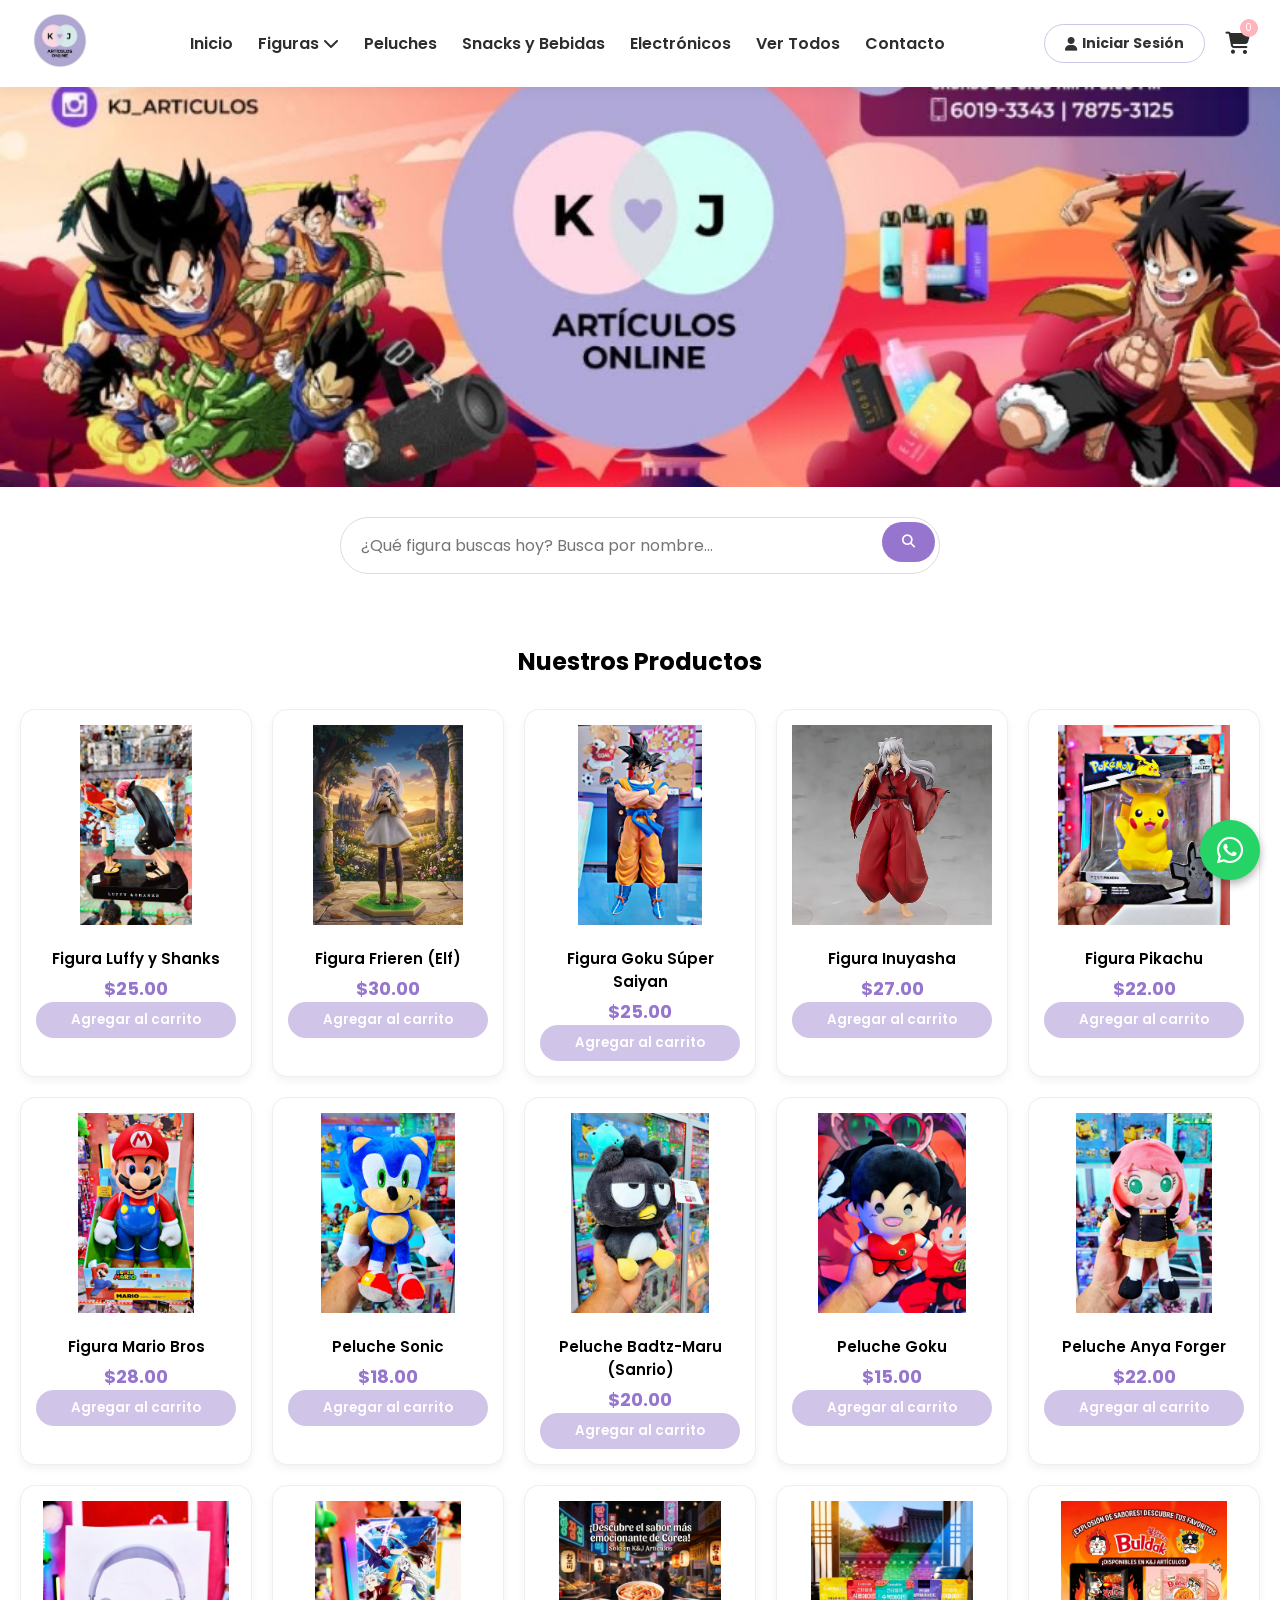
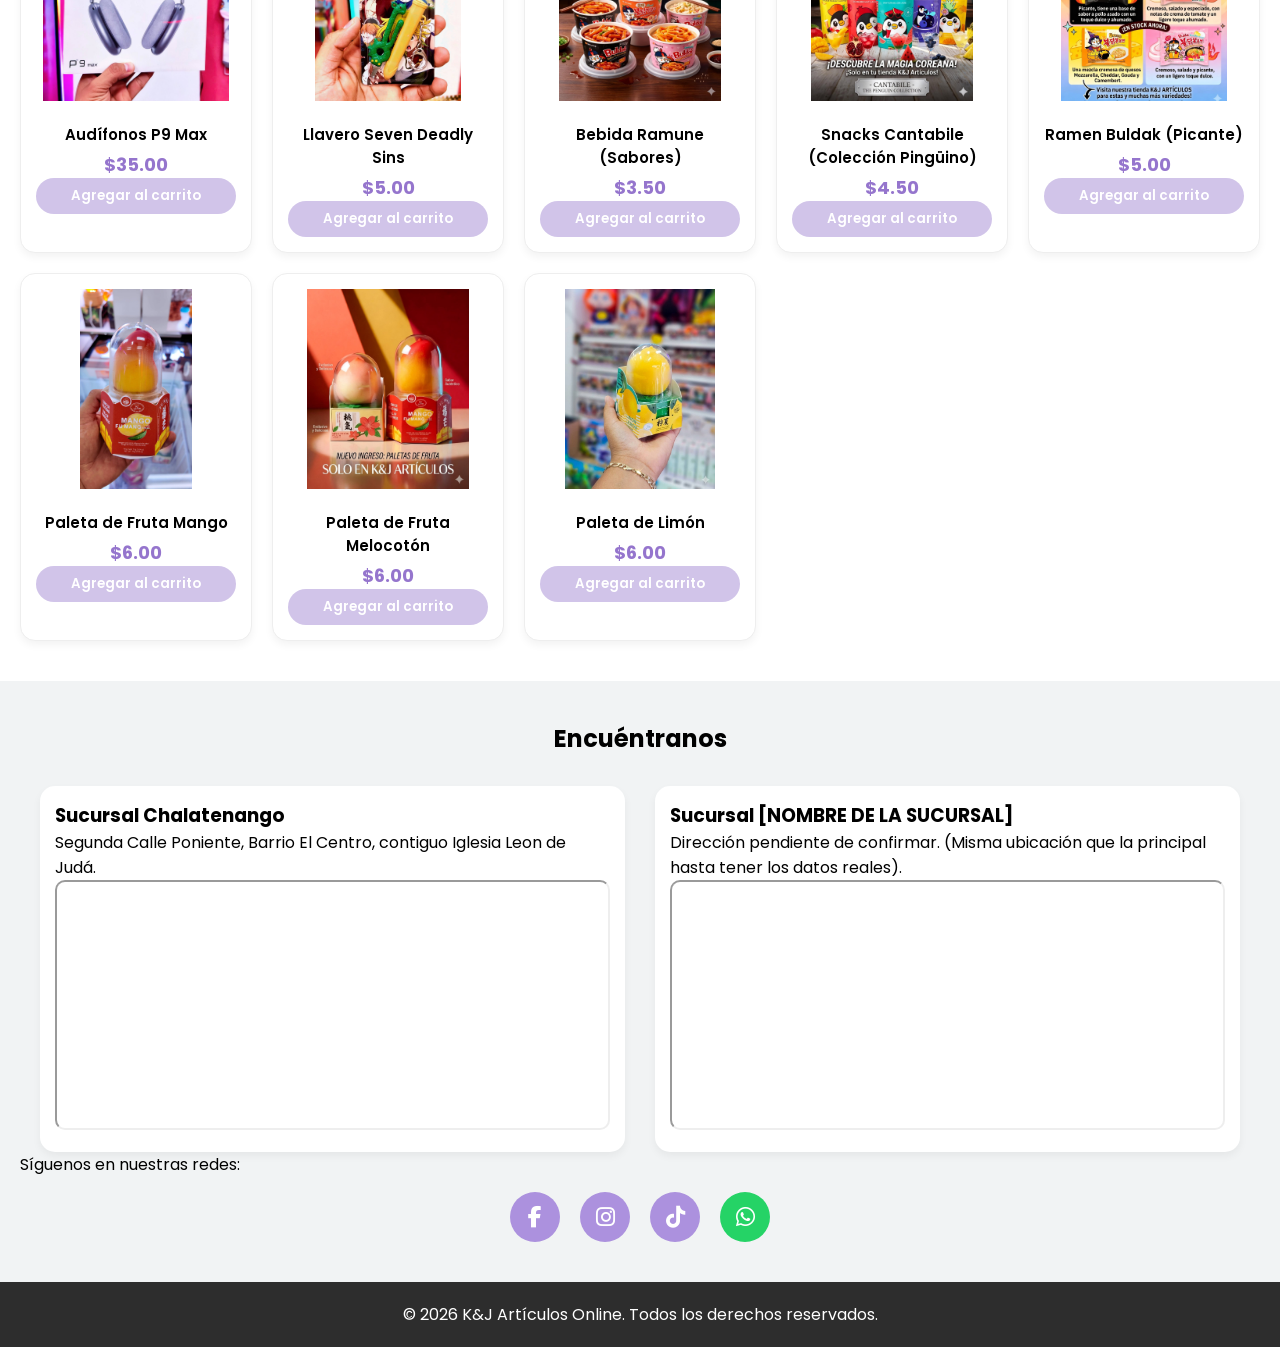
==== commit 6fe3abc7: "Corregido número de WhatsApp de la tienda" ====
--- a/index.html
+++ b/index.html
@@ -131,7 +131,7 @@
                 <a href="https://www.facebook.com/106379368104046" target="_blank"><i class="fab fa-facebook-f"></i></a>
                 <a href="https://www.instagram.com/kj_articulos/" target="_blank"><i class="fab fa-instagram"></i></a>
                 <a href="https://www.tiktok.com/@kj.articulos" target="_blank"><i class="fab fa-tiktok"></i></a>
-                <a href="https://wa.me/50360193343" target="_blank" class="whatsapp-icon"><i class="fab fa-whatsapp"></i></a>
+                <a href="https://wa.me/50369586945" target="_blank" class="whatsapp-icon"><i class="fab fa-whatsapp"></i></a>
             </div>
         </div>
     </section>
@@ -149,9 +149,9 @@
     </div>
 
     <!-- BURBUJA DE WHATSAPP -->
-    <a href="https://wa.me/50360193343?text=Hola%20K%26J!%20Me%20interesa%20un%20producto..." class="whatsapp-bubble" target="_blank">
-        <i class="fab fa-whatsapp"></i>
-    </a>
+       <a href="https://wa.me/50369586945?text=Hola%20K%26J!%20Me%20interesa%20un%20producto..." class="whatsapp-bubble" target="_blank">
+         <i class="fab fa-whatsapp"></i>
+       </a> 
 
     <footer>
         <p>&copy; 2026 K&J Artículos Online. Todos los derechos reservados.</p>
